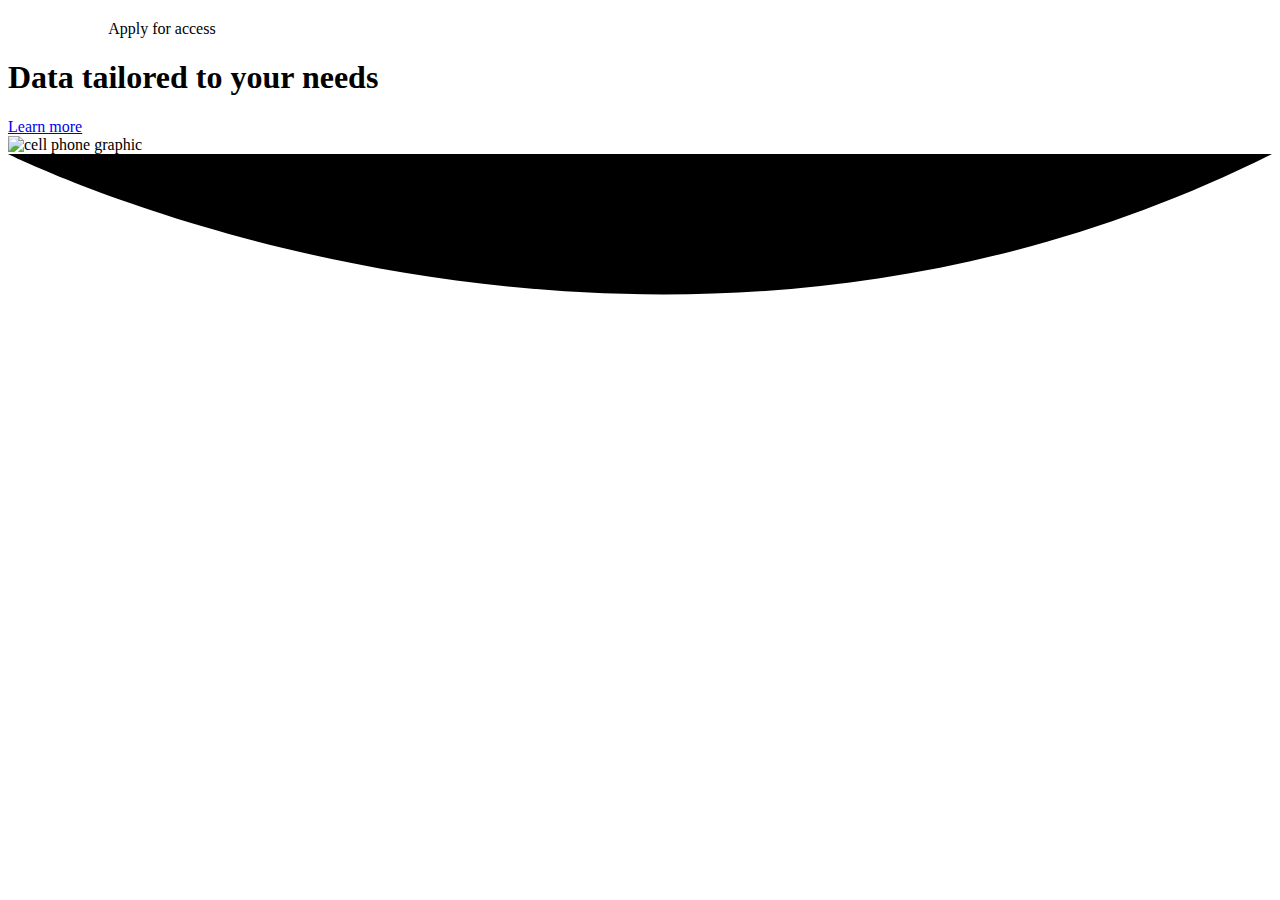
==== images/background-images/background-images.html @ 5a5b96f5 "added overlapping content and modified background images" ====
<!-- The background image example lives in the hero section on the section element -->

<!DOCTYPE html>

<html lang="en">
	<head>
		<meta charset="utf-8" />
		<meta http-equiv="X-UA-Compatible" content="IE=edge" />

		<title>Workit Landing Page</title>

		<meta name="description" content="" />
		<meta name="viewport" content="width=device-width, initial-scale=1" />

		<link
			rel="icon"
			type="image/png"
			sizes="32x32"
			href="./images/favicon-32x32.png" />
		<link rel="preconnect" href="https://fonts.googleapis.com" />
		<link rel="preconnect" href="https://fonts.gstatic.com" crossorigin />
		<link
			href="https://fonts.googleapis.com/css2?family=Fraunces:wght@1,600&family=Manrope&display=swap"
			rel="stylesheet" />
		<link href="./dist/output.css" rel="stylesheet" />
	</head>

	<body class="font-fraunces text-bodyPri text-skin-content-pri">
		<main class="mx-auto min-h-screen bg-skin-canvas-sec">
			<!-- Header Section -->
			<header
				class="flex items-center pt-8 px-4 bg-skin-fill-pri text-skin-content-inverted">
				<svg
					xmlns="http://www.w3.org/2000/svg"
					width="97"
					height="26"
					viewBox="0 0 97 26">
					<path
						fill="#FFF"
						d="m10.528 25 4.064-11.2L18.624 25h4.16l6.048-17.472H23.84l-3.392 10.144-3.776-10.144h-4.16L8.704 17.672 5.312 7.528H.352L6.368 25h4.16Zm28.324.384c1.728 0 3.296-.395 4.704-1.184a9.132 9.132 0 0 0 3.376-3.248c.842-1.376 1.264-2.939 1.264-4.688 0-1.77-.422-3.339-1.264-4.704a9.173 9.173 0 0 0-3.376-3.232c-1.408-.79-2.976-1.184-4.704-1.184-1.728 0-3.302.395-4.72 1.184a9.138 9.138 0 0 0-3.392 3.232c-.843 1.365-1.264 2.933-1.264 4.704 0 1.75.42 3.312 1.264 4.688a9.097 9.097 0 0 0 3.392 3.248c1.418.79 2.992 1.184 4.72 1.184Zm0-4.32c-1.302 0-2.363-.448-3.184-1.344-.822-.896-1.232-2.048-1.232-3.456 0-1.387.41-2.533 1.232-3.44.82-.907 1.882-1.36 3.184-1.36 1.3 0 2.357.453 3.168 1.36.81.907 1.216 2.053 1.216 3.44 0 1.408-.406 2.56-1.216 3.456-.811.896-1.867 1.344-3.168 1.344ZM55.367 25v-9.408c0-1.301.363-2.31 1.088-3.024.725-.715 1.675-1.072 2.848-1.072h1.504v-4.16h-1.024c-1.067 0-2.01.197-2.832.592-.821.395-1.456 1.136-1.904 2.224V7.528h-4.48V25h4.8Zm11.908 0v-5.344l1.92-2.112L73.643 25h5.44l-6.304-10.432 6.336-7.04h-5.92l-5.92 6.304V.776h-4.8V25h4.8ZM83.598 4.68V1.16h-1.92v3.52h1.92Zm0 20.32V8.008h-1.92V25h1.92Zm11.012.192c.17 0 .405-.01.704-.032.298-.021.565-.064.8-.128v-1.76a11.29 11.29 0 0 1-1.216.096c-.768 0-1.355-.139-1.76-.416a2.012 2.012 0 0 1-.816-1.088 4.628 4.628 0 0 1-.208-1.376V9.832h3.712V8.008h-3.712V4.04h-1.92v1.824c0 .661-.176 1.184-.528 1.568-.352.384-.838.576-1.456.576h-1.216v1.824h3.2v10.656c0 1.536.378 2.704 1.136 3.504.757.8 1.85 1.2 3.28 1.2Z" />
				</svg>
				<span
					class="ml-auto border-b-4 border-[#44ffa1] hover:text-skin-accent-inverted hover:cursor-pointer"
					>Apply for access</span
				>
			</header>

			<!-- Hero Section -->
			<section
				class="bg-skin-fill-pri pt-12 pb-28 px-4 relative bg-no-repeat hero-background__imgs">
				<div class="text-center max-w-md mx-auto">
					<h1 class="text-hdgM text-skin-hdg-inverted">
						Data tailored to your needs
					</h1>
					<a
						class="bg-skin-fill-accent inline-block mt-8 px-4 py-2 text-skin-accent-pri"
						href="#">
						<span>Learn more</span>
					</a>
					<div class="max-w-[320px] relative mx-auto">
						<img
							class="absolute -bottom-64 z-10"
							src="./assets/images/image-hero.webp"
							alt="cell phone graphic" />
					</div>
				</div>

				<!-- Curved Divider -->
				<div class="custom-shape-divider-bottom-1681836177">
					<svg
						data-name="Layer 1"
						xmlns="http://www.w3.org/2000/svg"
						viewBox="0 0 100 25"
						preserveAspectRatio="none">
						<path d="m0 0 c0 0 50 25 100 0" class="shape-fill"></path>
					</svg>
				</div>
			</section>
		</main>
	</body>
</html>
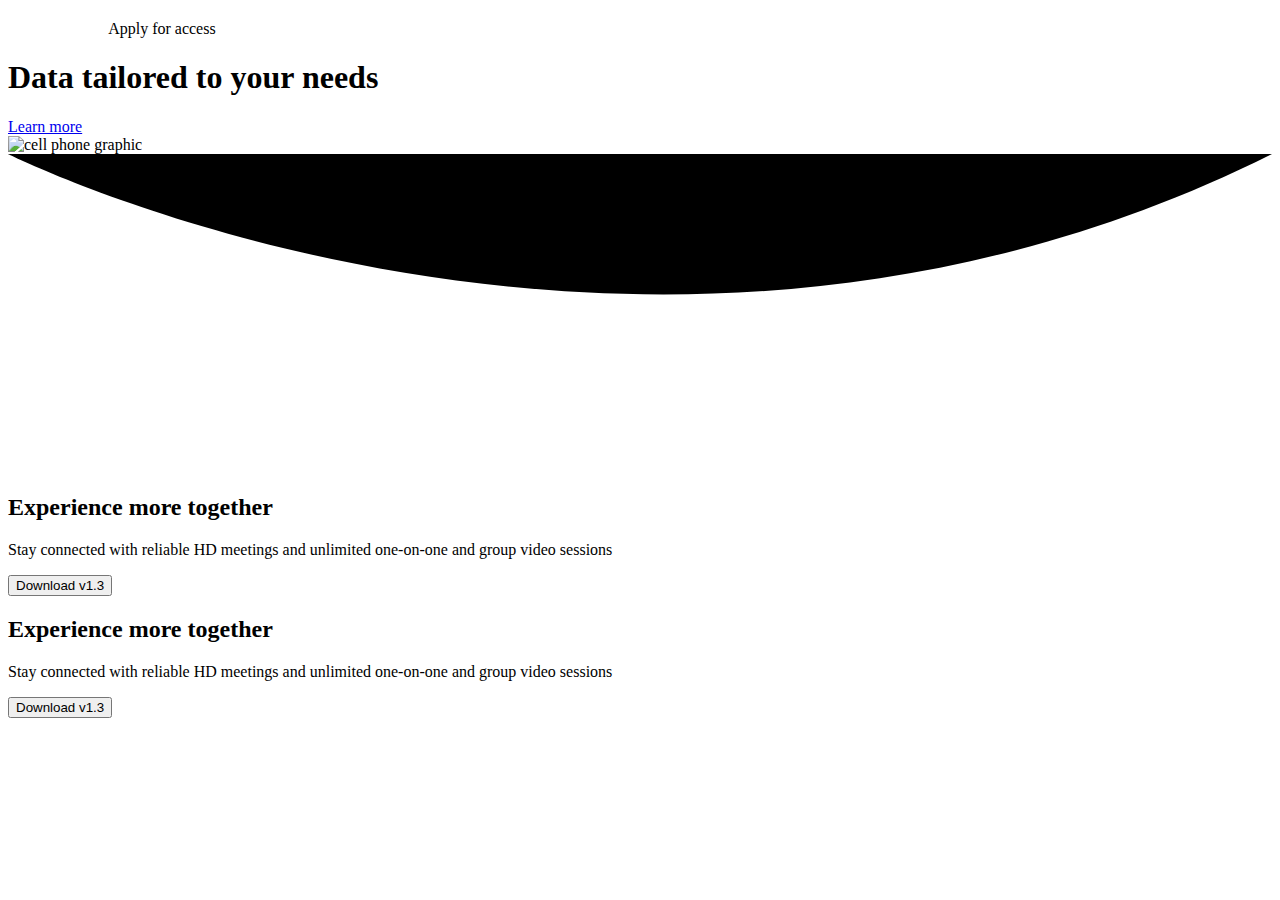
==== commit d29c4677: "added more background image blending examples" ====
--- a/images/background-images/background-images.html
+++ b/images/background-images/background-images.html
@@ -1,4 +1,6 @@
-<!-- The background image example lives in the hero section on the section element -->
+<!-- The background image example lives in the hero section on the section element 
+		Example 2 & 3 from the CSS file are at the end
+-->
 
 <!DOCTYPE html>
 
@@ -76,6 +78,39 @@
 					</svg>
 				</div>
 			</section>
+
+			<!-- Second Example -->
+			<div class="mt-12 footer__mobile-background-img2 pt-24 pb-16">
+				<div class="space-y-8 mx-8">
+					<h2 class="text-white text-hdgM">Experience more together</h2>
+					<p class="text-white">
+						Stay connected with reliable HD meetings and unlimited
+						one-on-one and group video sessions
+					</p>
+					<button class="btn-pri bg-skin-fill-sec text-white">
+						Download
+						<span class="text-skin-accent-sec-hover">v1.3</span>
+					</button>
+				</div>
+			</div>
+
+			<!-- Third Example -->
+			<div class="mt-12 footer__mobile-background-img3 pt-24 pb-16">
+				<div class="space-y-8 mx-8">
+					<h2 class="text-white text-hdgM">Experience more together</h2>
+					<p class="text-white">
+						Stay connected with reliable HD meetings and unlimited
+						one-on-one and group video sessions
+					</p>
+					<button class="btn-pri bg-skin-fill-sec text-white">
+						Download
+						<span class="text-skin-accent-sec-hover">v1.3</span>
+					</button>
+				</div>
+			</div>
+
+			<!-- Third Example From CSS File -->
+
 		</main>
 	</body>
 </html>
